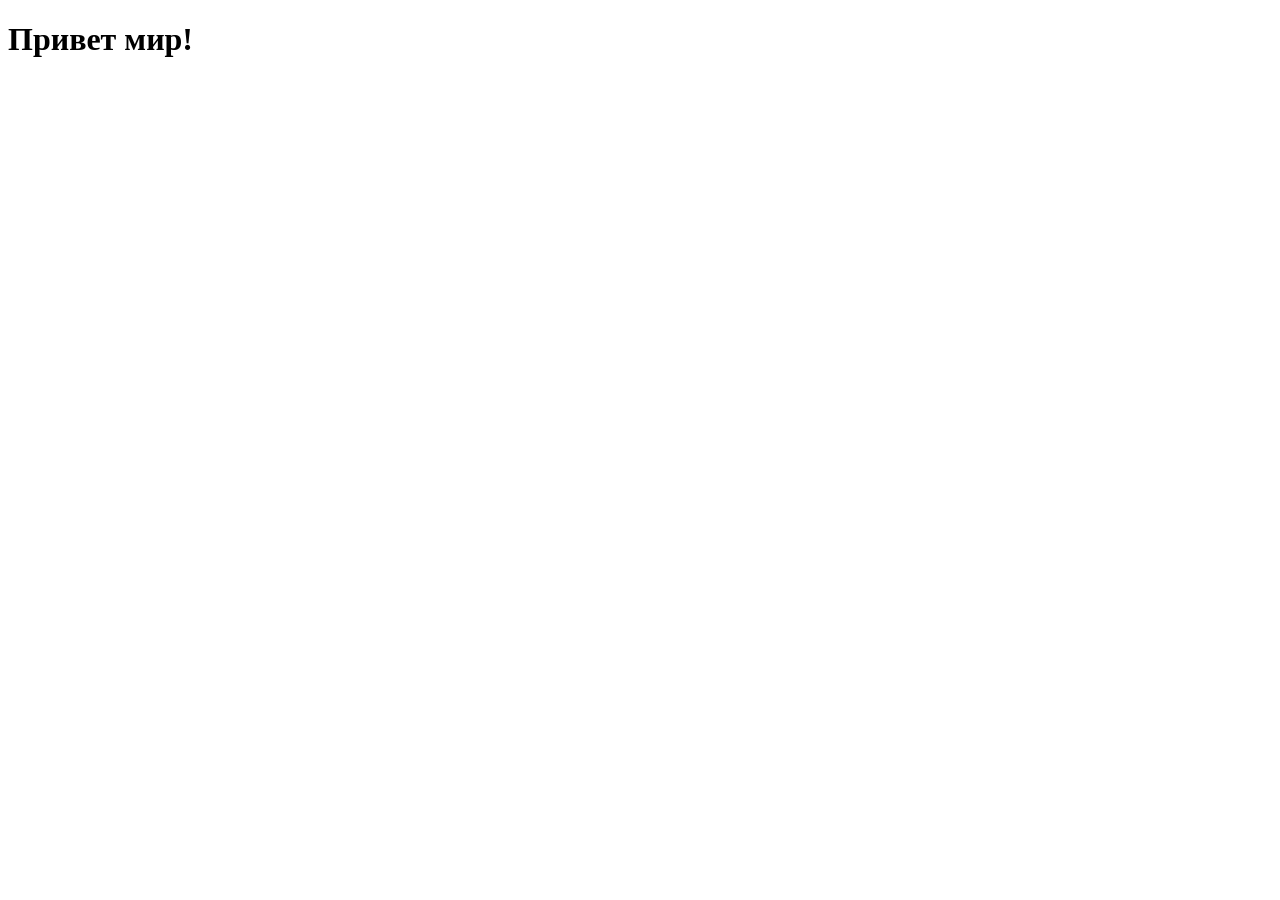
==== index.html @ 8e1629c3 "git init" ====
<!DOCTYPE html>
<html lang="en">
<head>
    <meta charset="UTF-8">
    <meta http-equiv="X-UA-Compatible" content="IE=edge">
    <meta name="viewport" content="width=device-width, initial-scale=1.0">
    <title>Первая страница</title>
</head>
<body>
    <h1>Привет мир!</h1>
</body>
</html>
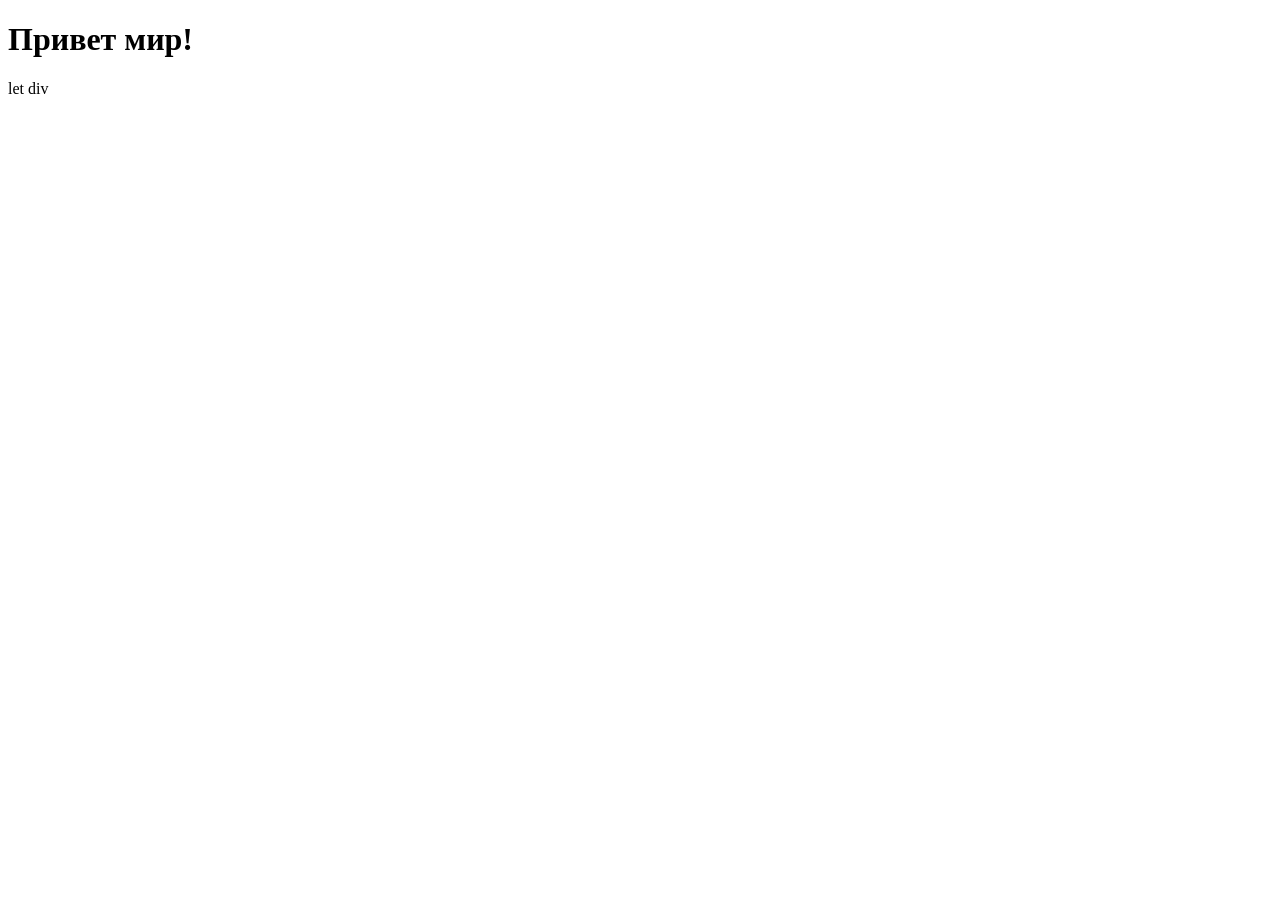
==== commit f5ccba15: "07/03" ====
--- a/index.html
+++ b/index.html
@@ -8,5 +8,6 @@
 </head>
 <body>
     <h1>Привет мир!</h1>
+    let div
 </body>
 </html>
